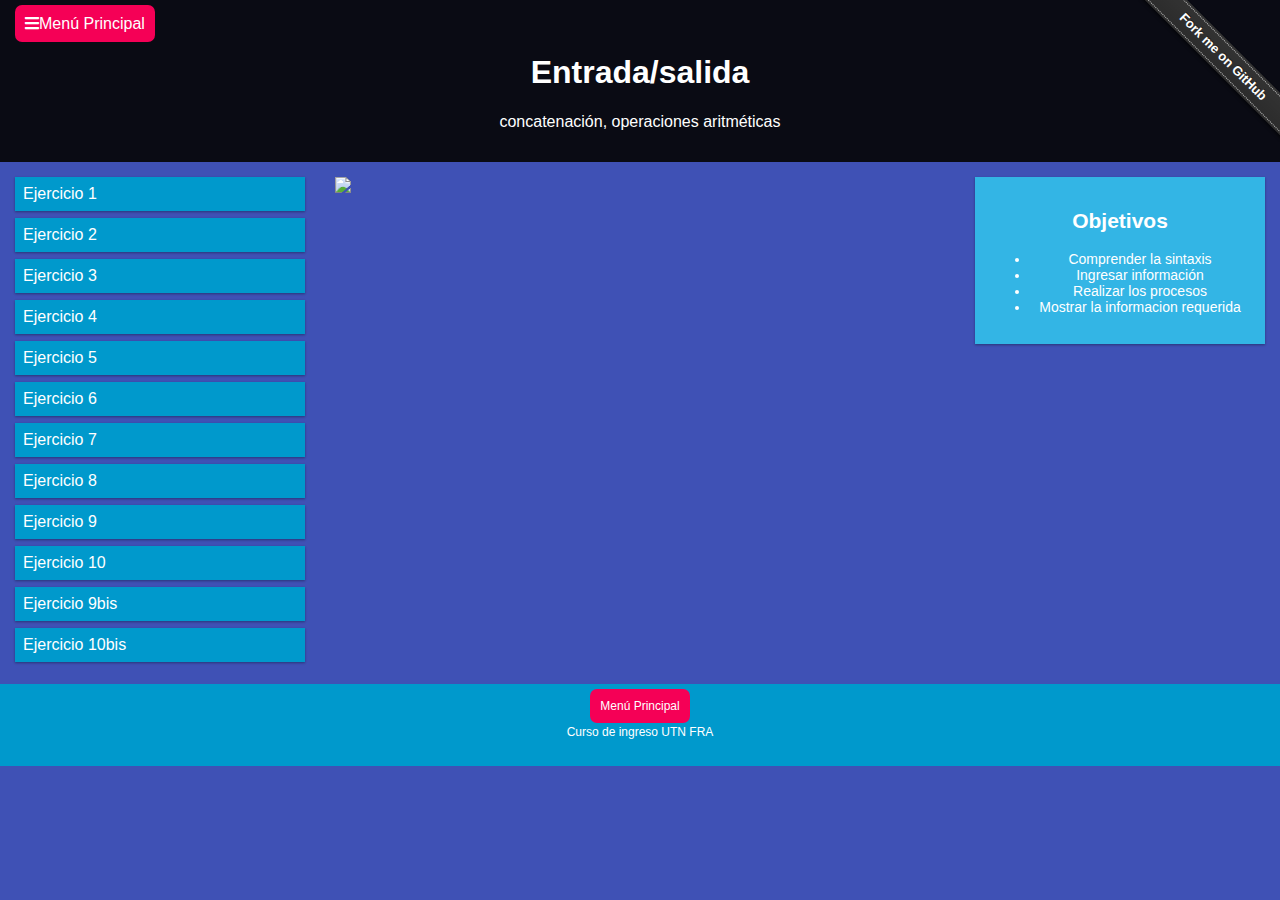
==== 1-EntradaSalida/index.html @ dc668067 "Agregado ejer 9 y 10 bis en *.html" ====
<!DOCTYPE html>
<html>
<head>

</head>

	<head>
		<meta charset="utf-8">
		<title>Curso Ingreso UTN FRA</title>
		<link rel="icon" type="image/x-icon" href="../favicon.ico">

		<!--Estilos-->
		<meta name="viewport" content="width=device-width, initial-scale=1.0">

		<link rel="stylesheet" type="text/css" href="../estilo.css">
		<link rel="stylesheet" type="text/css" href="../animacion.css">
		<!--final de Estilos-->


	</head>
<body>
 <!-- TOP RIGHT RIBBON: START COPYING HERE -->
      <div class="github-fork-ribbon-wrapper right">
          <div class="github-fork-ribbon">
              <a href="https://github.com/octaviovillegas/CursoIngresoJS" target="_blank" >Fork me on GitHub</a>
          </div>
      </div>
<div class=" animated bounceIn header">
  <a class="MiBotonUTNnav" onclick="location.href='../index.html'" ><i class="fas fa-bars"></i>Men&uacute; Principal</a> 
    <center> <h1>Entrada/salida</h1> <p>concatenaci&oacute;n, operaciones aritm&eacute;ticas</p></center>	
</div>

<div class="row">
  <div class="col-3 col-s-3 menu">
    <ul>
     <li  class="MiBotonUTNMenuEjercicios" onclick="location.href='EntradaSalida-01.html'" >Ejercicio 1</li>
					<li  class="MiBotonUTNMenuEjercicios" onclick="location.href='EntradaSalida-02.html'" >Ejercicio 2</li>
					<li  class="MiBotonUTNMenuEjercicios" onclick="location.href='EntradaSalida-03.html'" >Ejercicio 3</li>
					<li  class="MiBotonUTNMenuEjercicios" onclick="location.href='EntradaSalida-04.html'" >Ejercicio 4</li>
					<li  class="MiBotonUTNMenuEjercicios" onclick="location.href='EntradaSalida-05.html'" >Ejercicio 5</li>
					<li  class="MiBotonUTNMenuEjercicios" onclick="location.href='EntradaSalida-06.html'" >Ejercicio 6</li>
					<li  class="MiBotonUTNMenuEjercicios" onclick="location.href='EntradaSalida-07.html'" >Ejercicio 7</li>
					<li  class="MiBotonUTNMenuEjercicios" onclick="location.href='EntradaSalida-08.html'" >Ejercicio 8</li>
					<li  class="MiBotonUTNMenuEjercicios" onclick="location.href='EntradaSalida-09.html'" >Ejercicio 9</li>
					<li  class="MiBotonUTNMenuEjercicios" onclick="location.href='EntradaSalida-10.html'" >Ejercicio 10</li>
					<li  class="MiBotonUTNMenuEjercicios" onclick="location.href='EntradaSalida-09bis.html'" >Ejercicio 9bis</li>
					<li  class="MiBotonUTNMenuEjercicios" onclick="location.href='EntradaSalida-10bis.html'" >Ejercicio 10bis</li>
    </ul>
  </div>

  <div class="col-6 col-s-9">
   	<img src="proceso.png" style="overflow: scroll;">
  </div>

  <div class="col-3 col-s-12">
    <div class="aside animated fadeIn">
      <h2>Objetivos</h2>
      <ul>
      	<li>Comprender la sintaxis  </li>
      	<li>Ingresar información  </li>
      	<li>Realizar los procesos</li>
      	<li>Mostrar la informacion requerida</li>
      </ul>
     
    </div>
  </div>
</div>

<div class="footer">
  
  	<a class="MiBotonUTNnav" onclick="location.href='../index.html'" >Men&uacute; Principal</a>	
  	<p>Curso de ingreso UTN FRA</p>
</div>

</body>
</html>
---- estilo.css ----
@import url("https://use.fontawesome.com/releases/v5.6.3/css/all.css" );


* {
  box-sizing: border-box;
}

.row::after {
  content: "";
  clear: both;
  display: table;
}

[class*="col-"] {
  float: left;
  padding: 15px;
}

html {
  font-family: "Lucida Sans", sans-serif;
}

.header {
  background-color: rgb(10, 11, 20);;
  color: #ffffff;
  padding: 15px;
}
img {
  max-width: 90%;
  height: auto;
}
.menu ul {
  list-style-type: none;
  margin: 0;
  padding: 0;
}

.menu li{
 cursor: pointer;
  padding: 8px;
  margin-bottom: 7px;
  background-color: #33b5e5;
  color: #ffffff;
  box-shadow: 0 1px 3px rgba(0,0,0,0.12), 0 1px 2px rgba(0,0,0,0.24);
}

.menu li {
  background-color: #0099cc;
}
.menu .MiBotonUTNMenuInicioParaParcial{ 
  background-color: red !important;
   
}

.menu .MiBotonUTNMenuInicioParaParcial:hover {
  background-color: green !important;
}
.menu .MiBotonUTNMenuInicioNoParcial{ 
  background-color: blue !important;
   cursor: pointer;
}
.menu .MiBotonUTNMenuInicioNoParcial:hover {
  background-color: skyblue !important;
}
.menu .MiBotonUTNMenuEjercicios:hover{
 background: #1e5799; /* Old browsers */
background: -moz-linear-gradient(45deg, #1e5799 0%, #2989d8 16%, #2989d8 16%, #ffffff 36%, #ffffff 43%, #ebf709 48%, #ffffff 52%, #ffffff 61%, #207cca 82%, #207cca 99%, #207cca 99%, #7db9e8 100%); /* FF3.6+ */
background: -webkit-gradient(linear, left bottom, right top, color-stop(0%,#1e5799), color-stop(16%,#2989d8), color-stop(16%,#2989d8), color-stop(36%,#ffffff), color-stop(43%,#ffffff), color-stop(48%,#ebf709), color-stop(52%,#ffffff), color-stop(61%,#ffffff), color-stop(82%,#207cca), color-stop(99%,#207cca), color-stop(99%,#207cca), color-stop(100%,#7db9e8)); /* Chrome,Safari4+ */
background: -webkit-linear-gradient(45deg, #1e5799 0%,#2989d8 16%,#2989d8 16%,#ffffff 36%,#ffffff 43%,#ebf709 48%,#ffffff 52%,#ffffff 61%,#207cca 82%,#207cca 99%,#207cca 99%,#7db9e8 100%); /* Chrome10+,Safari5.1+ */
background: -o-linear-gradient(45deg, #1e5799 0%,#2989d8 16%,#2989d8 16%,#ffffff 36%,#ffffff 43%,#ebf709 48%,#ffffff 52%,#ffffff 61%,#207cca 82%,#207cca 99%,#207cca 99%,#7db9e8 100%); /* Opera 11.10+ */
background: -ms-linear-gradient(45deg, #1e5799 0%,#2989d8 16%,#2989d8 16%,#ffffff 36%,#ffffff 43%,#ebf709 48%,#ffffff 52%,#ffffff 61%,#207cca 82%,#207cca 99%,#207cca 99%,#7db9e8 100%); /* IE10+ */
background: linear-gradient(45deg, #1e5799 0%,#2989d8 16%,#2989d8 16%,#ffffff 36%,#ffffff 43%,#ebf709 48%,#ffffff 52%,#ffffff 61%,#207cca 82%,#207cca 99%,#207cca 99%,#7db9e8 100%); /* W3C */
filter: progid:DXImageTransform.Microsoft.gradient( startColorstr='#1e5799', endColorstr='#7db9e8',GradientType=1 ); /* IE6-9 fallback on horizontal gradient */
color:black;
}



.MiBotonUTNnav {
  
  /*text-transform: capitalize;*/
  border:hidden;
  width:100%;
  background:#f50056;
  margin:0 auto;
  margin-top:1%;
  padding:10px;
  text-align:center;
  text-decoration:none;
  color:#fff;
  cursor:pointer;
  -moz-border-radius:7px;
  -webkit-border-radius:7px;
  border-radius:7px;
  transition:background .3s;
  -webkit-transition:background .3s;
}

.MiBotonUTNnav:hover{
  background:#1BA045;
}

.aside {
  background-color: #33b5e5;
  padding: 15px;
  color: #ffffff;
  text-align: center;
  font-size: 14px;
  box-shadow: 0 1px 3px rgba(0,0,0,0.12), 0 1px 2px rgba(0,0,0,0.24);
}

.footer {
  bottom: 0;
    width: 100%;
   /* position: fixed;*/
  background-color: #0099cc;
  color: #ffffff;
  text-align: center;
  font-size: 12px;
  padding: 15px;
}

/* For mobile phones: */
[class*="col-"] {
  width: 100%;
}

@media only screen and (min-width: 600px) {
  /* For tablets: */
  .col-s-1 {width: 8.33%;}
  .col-s-2 {width: 16.66%;}
  .col-s-3 {width: 25%;}
  .col-s-4 {width: 33.33%;}
  .col-s-5 {width: 41.66%;}
  .col-s-6 {width: 50%;}
  .col-s-7 {width: 58.33%;}
  .col-s-8 {width: 66.66%;}
  .col-s-9 {width: 75%;}
  .col-s-10 {width: 83.33%;}
  .col-s-11 {width: 91.66%;}
  .col-s-12 {width: 100%;}
}
@media only screen and (min-width: 768px) {
  /* For desktop: */
  .col-1 {width: 8.33%;}
  .col-2 {width: 16.66%;}
  .col-3 {width: 25%;}
  .col-4 {width: 33.33%;}
  .col-5 {width: 41.66%;}
  .col-6 {width: 50%;}
  .col-7 {width: 58.33%;}
  .col-8 {width: 66.66%;}
  .col-9 {width: 75%;}
  .col-10 {width: 83.33%;}
  .col-11 {width: 91.66%;}
  .col-12 {width: 100%;}
}



//aca el viejo

* {
  margin:0;
  padding:0;
}

body {
  margin: 0 auto;
  color:#f0f0f0;
  background:#3f51b5;
  font-family:'Open Sans',sans-serif;
}

caption {
  font-size: 1.6em;
  font-weight: 400;
  padding: 10px 0;
}

.CajaUno {

  max-width: 30%;
  width:400px;
  margin:0 auto;
  margin-top:8px;
  margin-bottom:2%;
  transition:opacity 1s;
  -webkit-transition:opacity 1s;
}

.CajaInicio {
  width:750px;
  margin:0 auto;
  margin-top:8px;
  margin-bottom:2%;
  transition:opacity 1s;
  -webkit-transition:opacity 1s;
}
.CajaEnunciado {
  max-width: 30%;
  border: dashed;
 position: fixed;
background: royalblue;
top: 0px;
width: 400px;
margin: 0;
padding: 10px;
/* margin-top: 8px; */
margin-bottom: 2%;
transition: opacity 1s;
-webkit-transition: opacity 1s;
border-radius: 15px;
-webkit-border-radius: 15px;
}
.CajaInicio h1{
  background:rgb(14, 26, 112);; 
  padding:20px 0;
  font-size:140%;
  font-weight:300;
  text-align:center;
  color:#fff;
}
.CajaAbajo {
   margin-top: 100px;
  width:400px;
  top:0px;
left:0px;
  transition:opacity 1s;
  -webkit-transition:opacity 1s;
}
.CajaArriva {
  margin-top: 20px;
  width:400px;
  top:0px;
  left:0px;
  transition:opacity 1s;
  -webkit-transition:opacity 1s;
}

.FormIngreso {
  
 background-color: #33b5e5;
  padding:6% 4%;
}

input[type="text"]{
  width:92%;
  background:#fff;
  margin-bottom:4%;
  border:1px solid #ccc;
  padding:4%;
  font-family:'Open Sans',sans-serif;
  font-size:95%;
  color:#555;
}
select{
  width:100%;
  background:#fff;
  margin-bottom:4%;
  border:1px solid #ccc;
  padding:4%;
  font-family:'Open Sans',sans-serif;
  font-size:95%;
  color:#555;
}


.MiBotonUTN {
  display:block;
  /*text-transform: capitalize;*/
  border:hidden;
  width:100%;
  background:#f50056;
  margin:0 auto;
  margin-top:1%;
  padding:10px;
  text-align:center;
  text-decoration:none;
  color:#fff;
  cursor:pointer;
  -moz-border-radius:7px;
  -webkit-border-radius:7px;
  border-radius:7px;
  transition:background .3s;
  -webkit-transition:background .3s;
}

.MiBotonUTN:hover{
  background:#1BA045;
}
.MiBotonUTNJuego {
  
  /*text-transform: capitalize;*/
  border:hidden;
  width:32%;
  background:#f50056;
  margin:0 auto;
  margin-top:1%;
  padding:10px;
  text-align:center;
  text-decoration:none;
  color:#fff;
  cursor:pointer;
  -moz-border-radius:7px;
  -webkit-border-radius:7px;
  border-radius:7px;
  transition:background .3s;
  -webkit-transition:background .3s;
}
.MiBotonUTNJuegoSecuencia {
  
 
  width:20% !important;
 font-size: 1em;
 font-weight: bold;
  color:black !important;;
 
}

.MiBotonUTNMenu {
  display:block;
  /*text-transform: capitalize;*/
  border:hidden;
  width:100px;
  background:#f50056;
  margin-top:1%;
  padding:6px;
  text-align:center;
  text-decoration:none;
  color:#fff;
  cursor:pointer;
  -moz-border-radius:7px;
  -webkit-border-radius:7px;
  border-radius:7px;
  transition:background .3s;
  -webkit-transition:background .3s;
}

.MiBotonUTNMenu:hover{
 background: #1e5799; /* Old browsers */
background: -moz-linear-gradient(45deg, #1e5799 0%, #2989d8 16%, #2989d8 16%, #ffffff 36%, #ffffff 43%, #ebf709 48%, #ffffff 52%, #ffffff 61%, #207cca 82%, #207cca 99%, #207cca 99%, #7db9e8 100%); /* FF3.6+ */
background: -webkit-gradient(linear, left bottom, right top, color-stop(0%,#1e5799), color-stop(16%,#2989d8), color-stop(16%,#2989d8), color-stop(36%,#ffffff), color-stop(43%,#ffffff), color-stop(48%,#ebf709), color-stop(52%,#ffffff), color-stop(61%,#ffffff), color-stop(82%,#207cca), color-stop(99%,#207cca), color-stop(99%,#207cca), color-stop(100%,#7db9e8)); /* Chrome,Safari4+ */
background: -webkit-linear-gradient(45deg, #1e5799 0%,#2989d8 16%,#2989d8 16%,#ffffff 36%,#ffffff 43%,#ebf709 48%,#ffffff 52%,#ffffff 61%,#207cca 82%,#207cca 99%,#207cca 99%,#7db9e8 100%); /* Chrome10+,Safari5.1+ */
background: -o-linear-gradient(45deg, #1e5799 0%,#2989d8 16%,#2989d8 16%,#ffffff 36%,#ffffff 43%,#ebf709 48%,#ffffff 52%,#ffffff 61%,#207cca 82%,#207cca 99%,#207cca 99%,#7db9e8 100%); /* Opera 11.10+ */
background: -ms-linear-gradient(45deg, #1e5799 0%,#2989d8 16%,#2989d8 16%,#ffffff 36%,#ffffff 43%,#ebf709 48%,#ffffff 52%,#ffffff 61%,#207cca 82%,#207cca 99%,#207cca 99%,#7db9e8 100%); /* IE10+ */
background: linear-gradient(45deg, #1e5799 0%,#2989d8 16%,#2989d8 16%,#ffffff 36%,#ffffff 43%,#ebf709 48%,#ffffff 52%,#ffffff 61%,#207cca 82%,#207cca 99%,#207cca 99%,#7db9e8 100%); /* W3C */
filter: progid:DXImageTransform.Microsoft.gradient( startColorstr='#1e5799', endColorstr='#7db9e8',GradientType=1 ); /* IE6-9 fallback on horizontal gradient */
color:black;
}

.MiBotonUTNLinea{
  max-width: 150px;
position: absolute;
  /*text-transform: capitalize;*/
  border:hidden;
  width:100%;
  background:#00A1F5;
  margin:0 auto;
  margin-top:30%;
  padding:10px;
  text-align:center;
  text-decoration:none;
  color:#fff;
  cursor:pointer;
  -moz-border-radius:7px;
  -webkit-border-radius:7px;
  border-radius:7px;
  transition:background .3s;
  -webkit-transition:background .3s;
}
.MiBotonUTNLinea:hover{
  background:red;
  /*text-transform: uppercase;*/
}

.menu li  .MiBotonUTNMenuInicio {
  display:block;
 
  border:hidden;
  width:150px;
  background:blue !important;
  margin-top:1%;
  padding:6px;
  text-align:center;
  text-decoration:none;
  color:#fff;
  cursor:pointer;
  -moz-border-radius:7px;
  -webkit-border-radius:7px;
  border-radius:7px;
  transition:background .3s;
  -webkit-transition:background .3s;
}
.menu li .MiBotonUTNMenuInicio:hover{
  background:#4a4a71 !important;
}

.MiBotonUTNMenuInicioParcial {
  display:block;
 
  border:hidden;
  width:150px;
  background:red;
  margin-top:1%;
  padding:6px;
  text-align:center;
  text-decoration:none;
  color:#fff;
  cursor:pointer;
  -moz-border-radius:7px;
  -webkit-border-radius:7px;
  border-radius:7px;
  transition:background .3s;
  -webkit-transition:background .3s;
}
.MiBotonUTNMenuInicioParcial:hover{
  background:green;
}




.CajaUno h1{
  background:#f50056; 
  padding:20px 0;
  font-size:140%;
  font-weight:300;
  text-align:center;
  color:#fff;
}

.CajaUno a:hover {
  color:#f50056;
}



.CajaUno a {
  color:#DDDDDD;
}

.PiedraPapelTijera
{
  width: 100px;
  height: 100px;
  padding: 10px;

}

/* solo para github fork me*/
 .github-fork-ribbon {
  /* The right and left classes determine the side we attach our banner to */
  position: absolute;

  /* Add a bit of padding to give some substance outside the "stitching" */
  padding: 2px 0;

  /* Set the base colour */
  background-color: #a00;

  /* Set a gradient: transparent black at the top to almost-transparent black at the bottom */
  background-image: -webkit-gradient(linear, left top, left bottom, from(rgba(0, 0, 0, 0)), to(rgba(0, 0, 0, 0.15)));
  background-image: -webkit-linear-gradient(top, rgba(0, 0, 0, 0), rgba(0, 0, 0, 0.15));
  background-image: -moz-linear-gradient(top, rgba(0, 0, 0, 0), rgba(0, 0, 0, 0.15));
  background-image: -ms-linear-gradient(top, rgba(0, 0, 0, 0), rgba(0, 0, 0, 0.15));
  background-image: -o-linear-gradient(top, rgba(0, 0, 0, 0), rgba(0, 0, 0, 0.15));
  background-image: linear-gradient(to bottom, rgba(0, 0, 0, 0), rgba(0, 0, 0, 0.15));

  /* Add a drop shadow */
  -webkit-box-shadow: 0 2px 3px 0 rgba(0, 0, 0, 0.5);
  -moz-box-shadow: 0 2px 3px 0 rgba(0, 0, 0, 0.5);
  box-shadow: 0 2px 3px 0 rgba(0, 0, 0, 0.5);

  /* Set the font */
  font: 700 13px "Helvetica Neue", Helvetica, Arial, sans-serif;

  z-index: 9999;
  pointer-events: auto;
}

.github-fork-ribbon a,
.github-fork-ribbon a:hover {
  /* Set the text properties */
  color: #fff;
  text-decoration: none;
  text-shadow: 0 -1px rgba(0, 0, 0, 0.5);
  text-align: center;

  /* Set the geometry. If you fiddle with these you'll also need
     to tweak the top and right values in .github-fork-ribbon. */
  width: 200px;
  line-height: 20px;

  /* Set the layout properties */
  display: inline-block;
  padding: 2px 0;

  /* Add "stitching" effect */
  border-width: 1px 0;
  border-style: dotted;
  border-color: #fff;
  border-color: rgba(255, 255, 255, 0.7);
}

.github-fork-ribbon-wrapper {
  width: 150px;
  height: 150px;
  position: absolute;
  overflow: hidden;
  top: 0;
  z-index: 9999;
  pointer-events: none;
}

.github-fork-ribbon-wrapper.right {
  right: 0;
}

.github-fork-ribbon-wrapper.right .github-fork-ribbon {
  top: 42px;
  right: -43px;

  -webkit-transform: rotate(45deg);
  -moz-transform: rotate(45deg);
  -ms-transform: rotate(45deg);
  -o-transform: rotate(45deg);
  transform: rotate(45deg);
}

        .right .github-fork-ribbon {
                background-color: #333;
            }
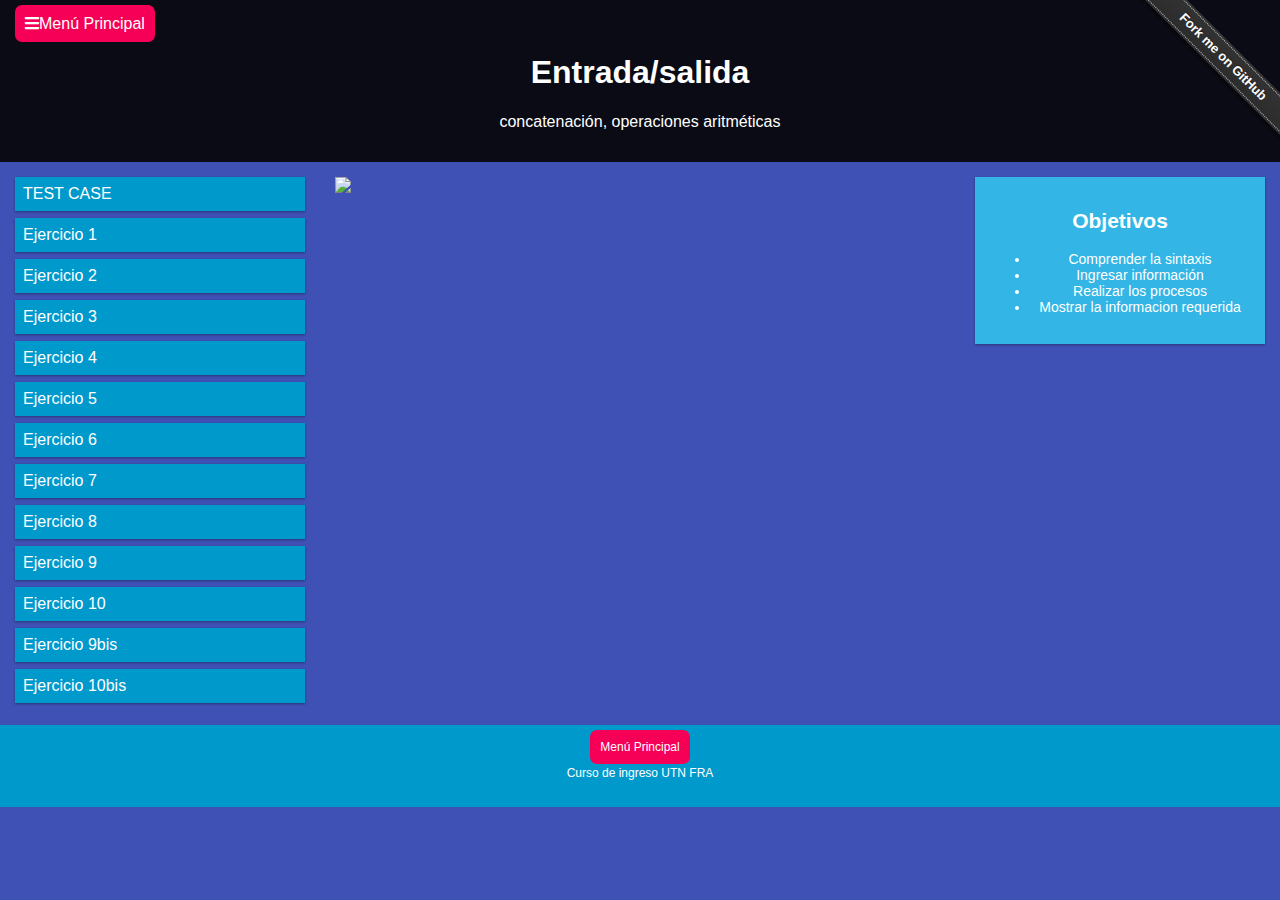
==== commit 2ea58486: "index HTML with Test added" ====
--- a/1-EntradaSalida/index.html
+++ b/1-EntradaSalida/index.html
@@ -33,18 +33,19 @@
 <div class="row">
   <div class="col-3 col-s-3 menu">
     <ul>
-     <li  class="MiBotonUTNMenuEjercicios" onclick="location.href='EntradaSalida-01.html'" >Ejercicio 1</li>
-					<li  class="MiBotonUTNMenuEjercicios" onclick="location.href='EntradaSalida-02.html'" >Ejercicio 2</li>
-					<li  class="MiBotonUTNMenuEjercicios" onclick="location.href='EntradaSalida-03.html'" >Ejercicio 3</li>
-					<li  class="MiBotonUTNMenuEjercicios" onclick="location.href='EntradaSalida-04.html'" >Ejercicio 4</li>
-					<li  class="MiBotonUTNMenuEjercicios" onclick="location.href='EntradaSalida-05.html'" >Ejercicio 5</li>
-					<li  class="MiBotonUTNMenuEjercicios" onclick="location.href='EntradaSalida-06.html'" >Ejercicio 6</li>
-					<li  class="MiBotonUTNMenuEjercicios" onclick="location.href='EntradaSalida-07.html'" >Ejercicio 7</li>
-					<li  class="MiBotonUTNMenuEjercicios" onclick="location.href='EntradaSalida-08.html'" >Ejercicio 8</li>
-					<li  class="MiBotonUTNMenuEjercicios" onclick="location.href='EntradaSalida-09.html'" >Ejercicio 9</li>
-					<li  class="MiBotonUTNMenuEjercicios" onclick="location.href='EntradaSalida-10.html'" >Ejercicio 10</li>
-					<li  class="MiBotonUTNMenuEjercicios" onclick="location.href='EntradaSalida-09bis.html'" >Ejercicio 9bis</li>
-					<li  class="MiBotonUTNMenuEjercicios" onclick="location.href='EntradaSalida-10bis.html'" >Ejercicio 10bis</li>
+		<li  class="MiBotonUTNMenuEjercicios" onclick="location.href='TEST.html'" >TEST CASE</li>
+		<li  class="MiBotonUTNMenuEjercicios" onclick="location.href='EntradaSalida-01.html'" >Ejercicio 1</li>
+		<li  class="MiBotonUTNMenuEjercicios" onclick="location.href='EntradaSalida-02.html'" >Ejercicio 2</li>
+		<li  class="MiBotonUTNMenuEjercicios" onclick="location.href='EntradaSalida-03.html'" >Ejercicio 3</li>
+		<li  class="MiBotonUTNMenuEjercicios" onclick="location.href='EntradaSalida-04.html'" >Ejercicio 4</li>
+		<li  class="MiBotonUTNMenuEjercicios" onclick="location.href='EntradaSalida-05.html'" >Ejercicio 5</li>
+		<li  class="MiBotonUTNMenuEjercicios" onclick="location.href='EntradaSalida-06.html'" >Ejercicio 6</li>
+		<li  class="MiBotonUTNMenuEjercicios" onclick="location.href='EntradaSalida-07.html'" >Ejercicio 7</li>
+		<li  class="MiBotonUTNMenuEjercicios" onclick="location.href='EntradaSalida-08.html'" >Ejercicio 8</li>
+		<li  class="MiBotonUTNMenuEjercicios" onclick="location.href='EntradaSalida-09.html'" >Ejercicio 9</li>
+		<li  class="MiBotonUTNMenuEjercicios" onclick="location.href='EntradaSalida-10.html'" >Ejercicio 10</li>
+		<li  class="MiBotonUTNMenuEjercicios" onclick="location.href='EntradaSalida-09bis.html'" >Ejercicio 9bis</li>
+		<li  class="MiBotonUTNMenuEjercicios" onclick="location.href='EntradaSalida-10bis.html'" >Ejercicio 10bis</li>
     </ul>
   </div>
 
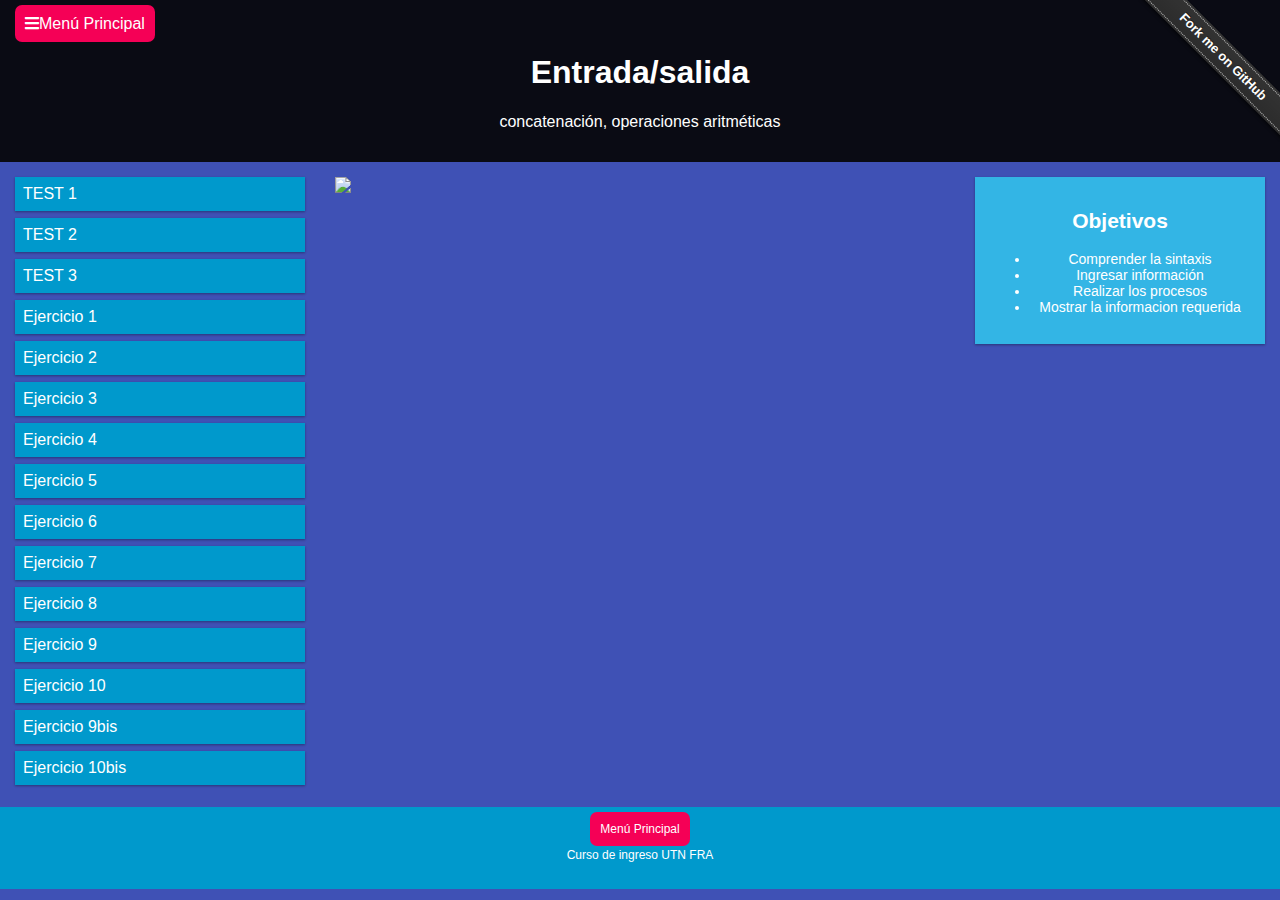
==== commit 1eacb274: "Files needed for Primer Parcial" ====
--- a/1-EntradaSalida/index.html
+++ b/1-EntradaSalida/index.html
@@ -33,7 +33,9 @@
 <div class="row">
   <div class="col-3 col-s-3 menu">
     <ul>
-		<li  class="MiBotonUTNMenuEjercicios" onclick="location.href='TEST.html'" >TEST CASE</li>
+		<li  class="MiBotonUTNMenuEjercicios" onclick="location.href='TEST1.html'" >TEST 1</li>
+		<li  class="MiBotonUTNMenuEjercicios" onclick="location.href='TEST2.html'" >TEST 2</li>
+		<li  class="MiBotonUTNMenuEjercicios" onclick="location.href='TEST3.html'" >TEST 3</li>
 		<li  class="MiBotonUTNMenuEjercicios" onclick="location.href='EntradaSalida-01.html'" >Ejercicio 1</li>
 		<li  class="MiBotonUTNMenuEjercicios" onclick="location.href='EntradaSalida-02.html'" >Ejercicio 2</li>
 		<li  class="MiBotonUTNMenuEjercicios" onclick="location.href='EntradaSalida-03.html'" >Ejercicio 3</li>
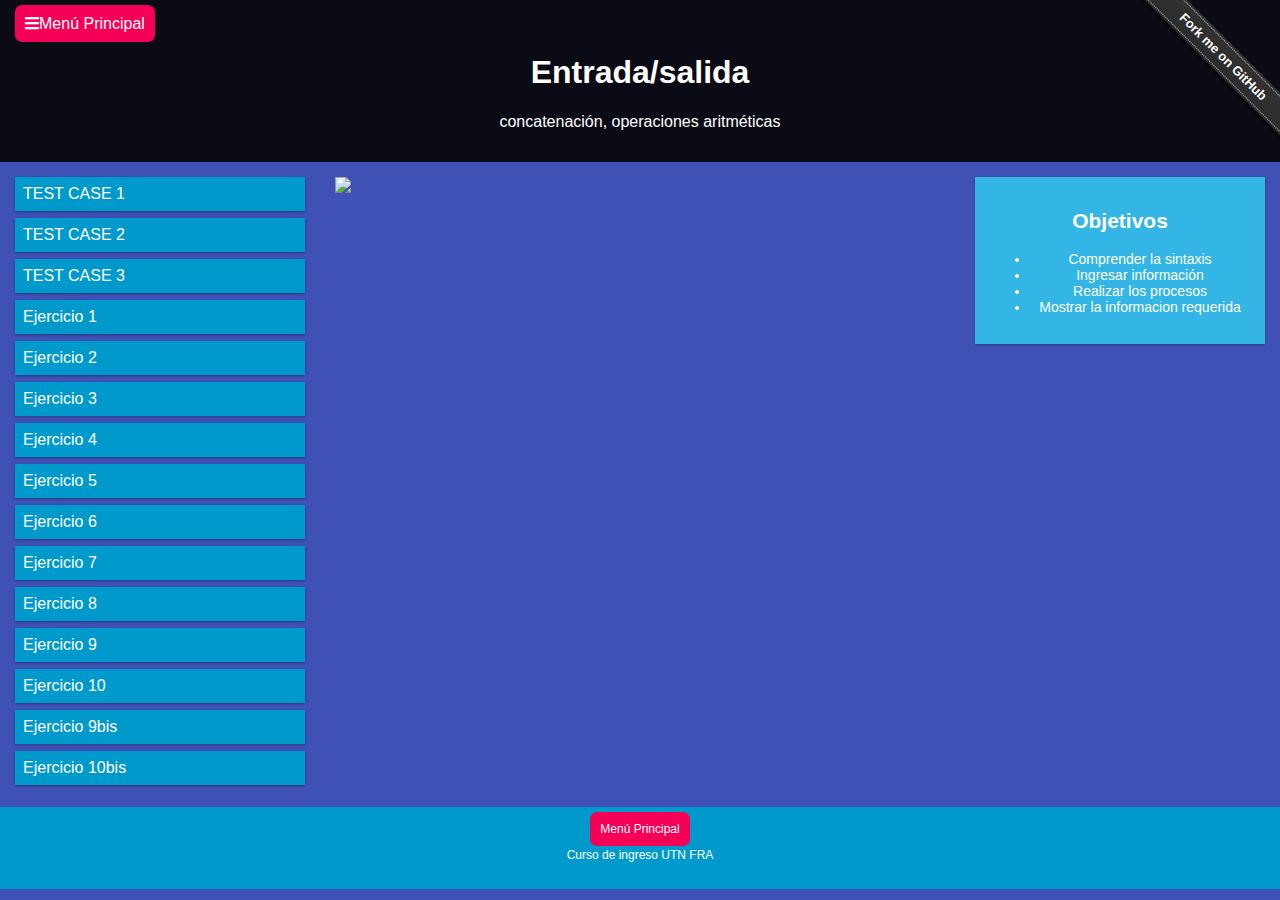
==== commit 0e9c91dc: "Simulacro *.html files updated" ====
--- a/1-EntradaSalida/index.html
+++ b/1-EntradaSalida/index.html
@@ -33,9 +33,9 @@
 <div class="row">
   <div class="col-3 col-s-3 menu">
     <ul>
-		<li  class="MiBotonUTNMenuEjercicios" onclick="location.href='TEST1.html'" >TEST 1</li>
-		<li  class="MiBotonUTNMenuEjercicios" onclick="location.href='TEST2.html'" >TEST 2</li>
-		<li  class="MiBotonUTNMenuEjercicios" onclick="location.href='TEST3.html'" >TEST 3</li>
+		<li  class="MiBotonUTNMenuEjercicios" onclick="location.href='TEST1.html'" >TEST CASE 1</li>
+		<li  class="MiBotonUTNMenuEjercicios" onclick="location.href='TEST2.html'" >TEST CASE 2</li>
+		<li  class="MiBotonUTNMenuEjercicios" onclick="location.href='TEST3.html'" >TEST CASE 3</li>
 		<li  class="MiBotonUTNMenuEjercicios" onclick="location.href='EntradaSalida-01.html'" >Ejercicio 1</li>
 		<li  class="MiBotonUTNMenuEjercicios" onclick="location.href='EntradaSalida-02.html'" >Ejercicio 2</li>
 		<li  class="MiBotonUTNMenuEjercicios" onclick="location.href='EntradaSalida-03.html'" >Ejercicio 3</li>
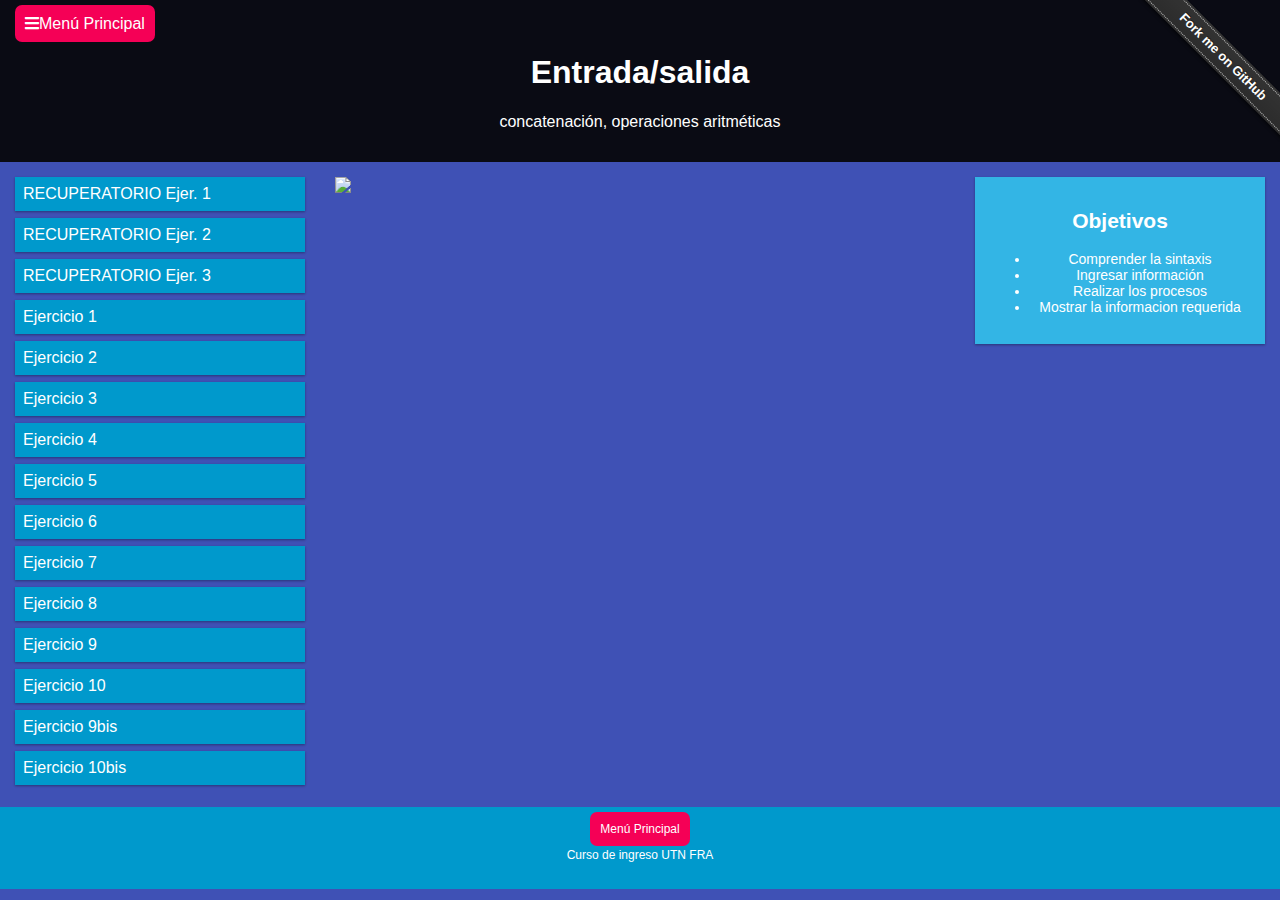
==== commit 6b6a4aad: "Updating files for Recuperatorio" ====
--- a/1-EntradaSalida/index.html
+++ b/1-EntradaSalida/index.html
@@ -33,9 +33,9 @@
 <div class="row">
   <div class="col-3 col-s-3 menu">
     <ul>
-		<li  class="MiBotonUTNMenuEjercicios" onclick="location.href='TEST1.html'" >TEST CASE 1</li>
-		<li  class="MiBotonUTNMenuEjercicios" onclick="location.href='TEST2.html'" >TEST CASE 2</li>
-		<li  class="MiBotonUTNMenuEjercicios" onclick="location.href='TEST3.html'" >TEST CASE 3</li>
+		<li  class="MiBotonUTNMenuEjercicios" onclick="location.href='TEST1.html'" >RECUPERATORIO Ejer. 1</li>
+		<li  class="MiBotonUTNMenuEjercicios" onclick="location.href='TEST2.html'" >RECUPERATORIO Ejer. 2</li>
+		<li  class="MiBotonUTNMenuEjercicios" onclick="location.href='TEST3.html'" >RECUPERATORIO Ejer. 3</li>
 		<li  class="MiBotonUTNMenuEjercicios" onclick="location.href='EntradaSalida-01.html'" >Ejercicio 1</li>
 		<li  class="MiBotonUTNMenuEjercicios" onclick="location.href='EntradaSalida-02.html'" >Ejercicio 2</li>
 		<li  class="MiBotonUTNMenuEjercicios" onclick="location.href='EntradaSalida-03.html'" >Ejercicio 3</li>
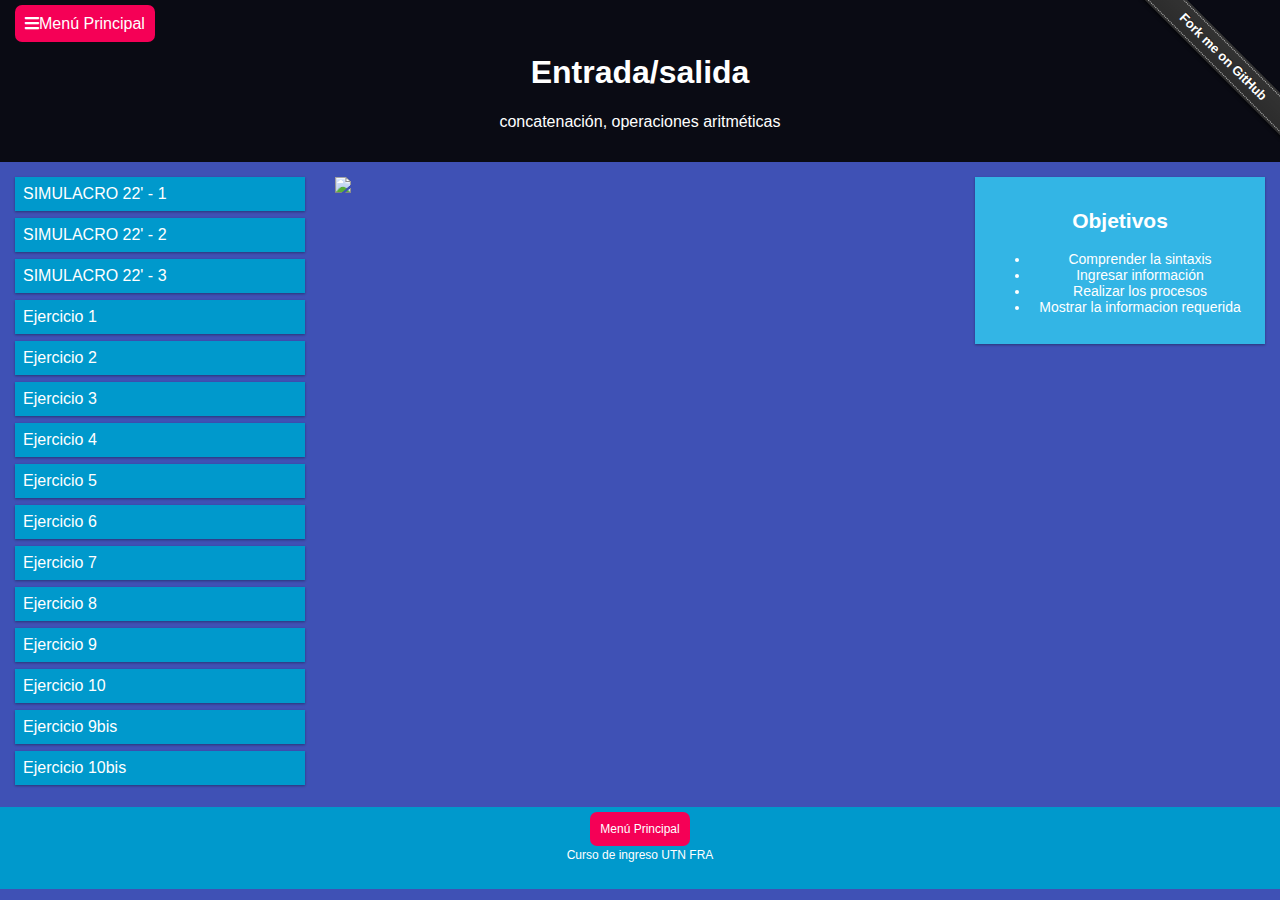
==== commit 7e05c9d5: "Simulacro *.html files updated" ====
--- a/1-EntradaSalida/index.html
+++ b/1-EntradaSalida/index.html
@@ -33,9 +33,9 @@
 <div class="row">
   <div class="col-3 col-s-3 menu">
     <ul>
-		<li  class="MiBotonUTNMenuEjercicios" onclick="location.href='TEST1.html'" >RECUPERATORIO Ejer. 1</li>
-		<li  class="MiBotonUTNMenuEjercicios" onclick="location.href='TEST2.html'" >RECUPERATORIO Ejer. 2</li>
-		<li  class="MiBotonUTNMenuEjercicios" onclick="location.href='TEST3.html'" >RECUPERATORIO Ejer. 3</li>
+		<li  class="MiBotonUTNMenuEjercicios" onclick="location.href='TEST1.html'" >SIMULACRO 22' - 1</li>
+		<li  class="MiBotonUTNMenuEjercicios" onclick="location.href='TEST2.html'" >SIMULACRO 22' - 2</li>
+		<li  class="MiBotonUTNMenuEjercicios" onclick="location.href='TEST3.html'" >SIMULACRO 22' - 3</li>
 		<li  class="MiBotonUTNMenuEjercicios" onclick="location.href='EntradaSalida-01.html'" >Ejercicio 1</li>
 		<li  class="MiBotonUTNMenuEjercicios" onclick="location.href='EntradaSalida-02.html'" >Ejercicio 2</li>
 		<li  class="MiBotonUTNMenuEjercicios" onclick="location.href='EntradaSalida-03.html'" >Ejercicio 3</li>
